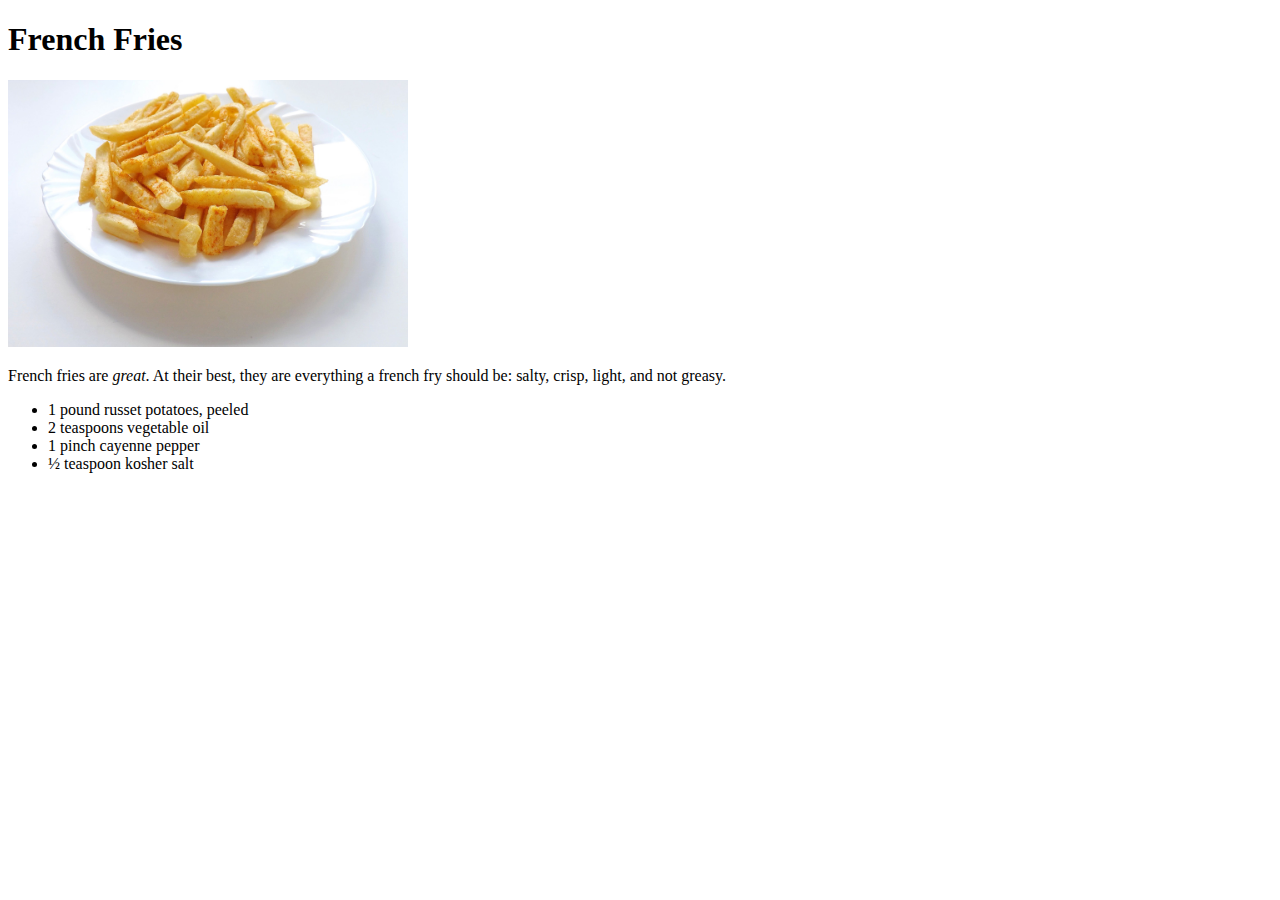
==== recipes/french-fries.html @ 107966e1 "Added new pages/images" ====
<!DOCTYPE html>
<html lang="en">
<head>
    <meta charset="UTF-8">
    <meta name="viewport" content="width=device-width, initial-scale=1.0">
    <title>French Fries</title>
</head>
<body>
    <h1>French Fries</h1>
    <img src="../img/french-fries.jpg" alt="French fries on a plate" width="400px" height="auto">
    <p>French fries are <em>great</em>. At their best, they are everything a french fry should be: salty, crisp, light, and not greasy.</p>
    <ul>
        <li>1 pound russet potatoes, peeled</li>
        <li>2 teaspoons vegetable oil</li>
        <li>1 pinch cayenne pepper</li>
        <li>½ teaspoon kosher salt</li>
    </ul>
</body>
</html>
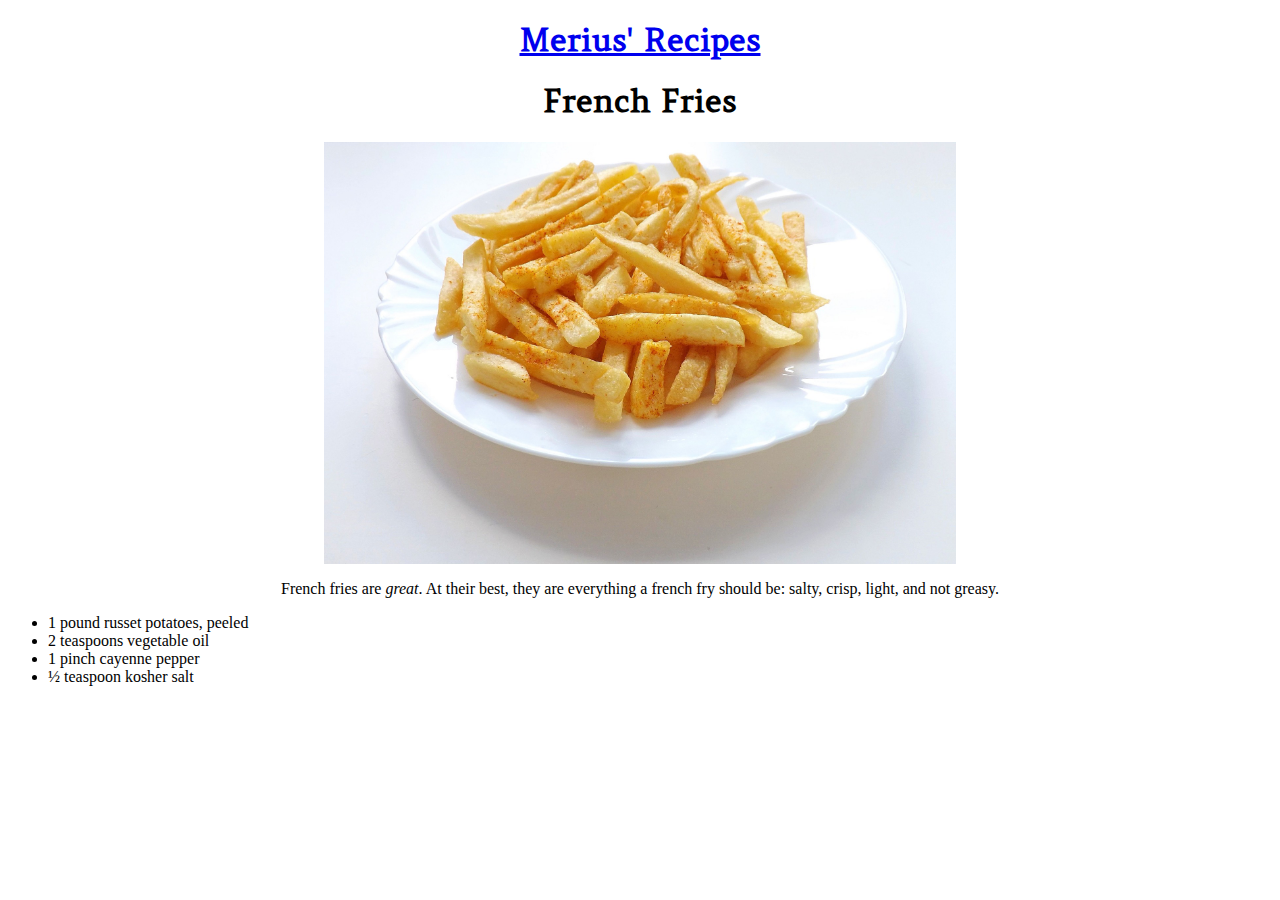
==== commit c323a141: "At this point I dont even knowwhat I'm doing" ====
--- a/recipes/french-fries.html
+++ b/recipes/french-fries.html
@@ -1,19 +1,31 @@
 <!DOCTYPE html>
 <html lang="en">
 <head>
+    <link href='https://fonts.googleapis.com/css?family=Amethysta' rel='stylesheet'>
+    <link rel="stylesheet" href="../styles.css">
     <meta charset="UTF-8">
     <meta name="viewport" content="width=device-width, initial-scale=1.0">
     <title>French Fries</title>
 </head>
 <body>
-    <h1>French Fries</h1>
-    <img src="../img/french-fries.jpg" alt="French fries on a plate" width="400px" height="auto">
-    <p>French fries are <em>great</em>. At their best, they are everything a french fry should be: salty, crisp, light, and not greasy.</p>
-    <ul>
-        <li>1 pound russet potatoes, peeled</li>
-        <li>2 teaspoons vegetable oil</li>
-        <li>1 pinch cayenne pepper</li>
-        <li>½ teaspoon kosher salt</li>
-    </ul>
+
+    <header>
+        <h1 class="title"><a href="../index.html">Merius' Recipes</a></h1>
+        <h1 class="title">French Fries</h1>
+    </header>
+    
+    <div class="presentation">
+        <img src="../img/french-fries.jpg" alt="French fries on a plate" class="image">
+        <p>French fries are <em>great</em>. At their best, they are everything a french fry should be: salty, crisp, light, and not greasy.</p>
+    </div>
+
+    <div class="list">
+        <ul>
+            <li>1 pound russet potatoes, peeled</li>
+            <li>2 teaspoons vegetable oil</li>
+            <li>1 pinch cayenne pepper</li>
+            <li>½ teaspoon kosher salt</li>
+        </ul>
+    </div>
 </body>
 </html>--- a/styles.css
+++ b/styles.css
@@ -0,0 +1,33 @@
+.title {
+    text-align: center;
+    font-family: Amethysta;
+}
+
+.links {
+ text-align: center;
+ display: inline-flex;
+ padding: auto;
+}
+
+.image {
+    display: block;
+    margin-left: auto;
+    margin-right: auto;
+    max-width: 50%;
+    max-height: 800px;
+}
+
+.imageHome {
+    margin: 0;
+    max-width: 50%;
+    max-height: 800px;
+}
+
+.imageHome:hover {
+    max-width: 55%;
+    max-height: 850px;
+}
+
+.presentation {
+    text-align: center;
+}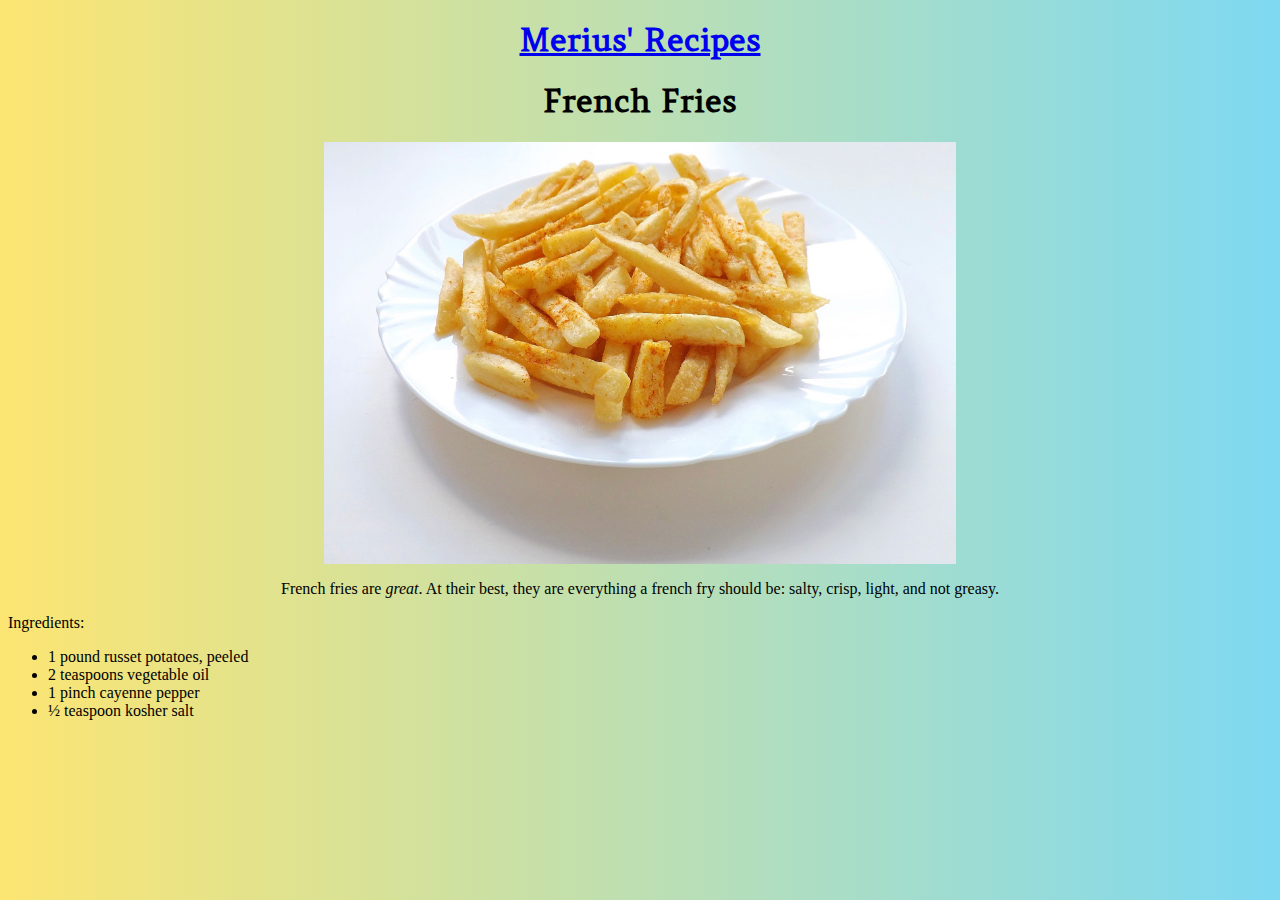
==== commit 5b4e3de2: "Final version" ====
--- a/recipes/french-fries.html
+++ b/recipes/french-fries.html
@@ -7,7 +7,7 @@
     <meta name="viewport" content="width=device-width, initial-scale=1.0">
     <title>French Fries</title>
 </head>
-<body>
+<body class="bg">
 
     <header>
         <h1 class="title"><a href="../index.html">Merius' Recipes</a></h1>
@@ -20,6 +20,7 @@
     </div>
 
     <div class="list">
+        <p class="prelist">Ingredients:</p>
         <ul>
             <li>1 pound russet potatoes, peeled</li>
             <li>2 teaspoons vegetable oil</li>
--- a/styles.css
+++ b/styles.css
@@ -1,12 +1,9 @@
+.bg {
+    background: linear-gradient(90deg, #fce572, #7ed9f2);
+}
 .title {
     text-align: center;
     font-family: Amethysta;
-}
-
-.links {
- text-align: center;
- display: inline-flex;
- padding: auto;
 }
 
 .image {
@@ -14,20 +11,48 @@
     margin-left: auto;
     margin-right: auto;
     max-width: 50%;
-    max-height: 800px;
+    max-height: auto;
 }
 
 .imageHome {
     margin: 0;
-    max-width: 50%;
-    max-height: 800px;
+    max-width: 24%;
+    max-height: auto;
 }
 
 .imageHome:hover {
-    max-width: 55%;
-    max-height: 850px;
+    max-width: 25%;
+    max-height: auto;
 }
 
 .presentation {
     text-align: center;
-}+}
+
+.links {
+    display:flex;
+    flex-direction: row;
+    justify-content: center;
+    font-size: 20px;
+    gap:20px;
+}
+
+.item {
+    display: flex;
+    flex-direction: column;
+    gap:10px;
+    align-items:center;
+    width: auto;
+    text-align: center;
+}
+.item img:hover {
+    transform: scale(1.05);
+    transition: all ease ;
+    border-radius: 15px;
+    box-shadow: 0 0 5px rgb(136, 219, 140);
+}
+
+.links img{
+    width: auto;
+    max-height: 350px;
+}
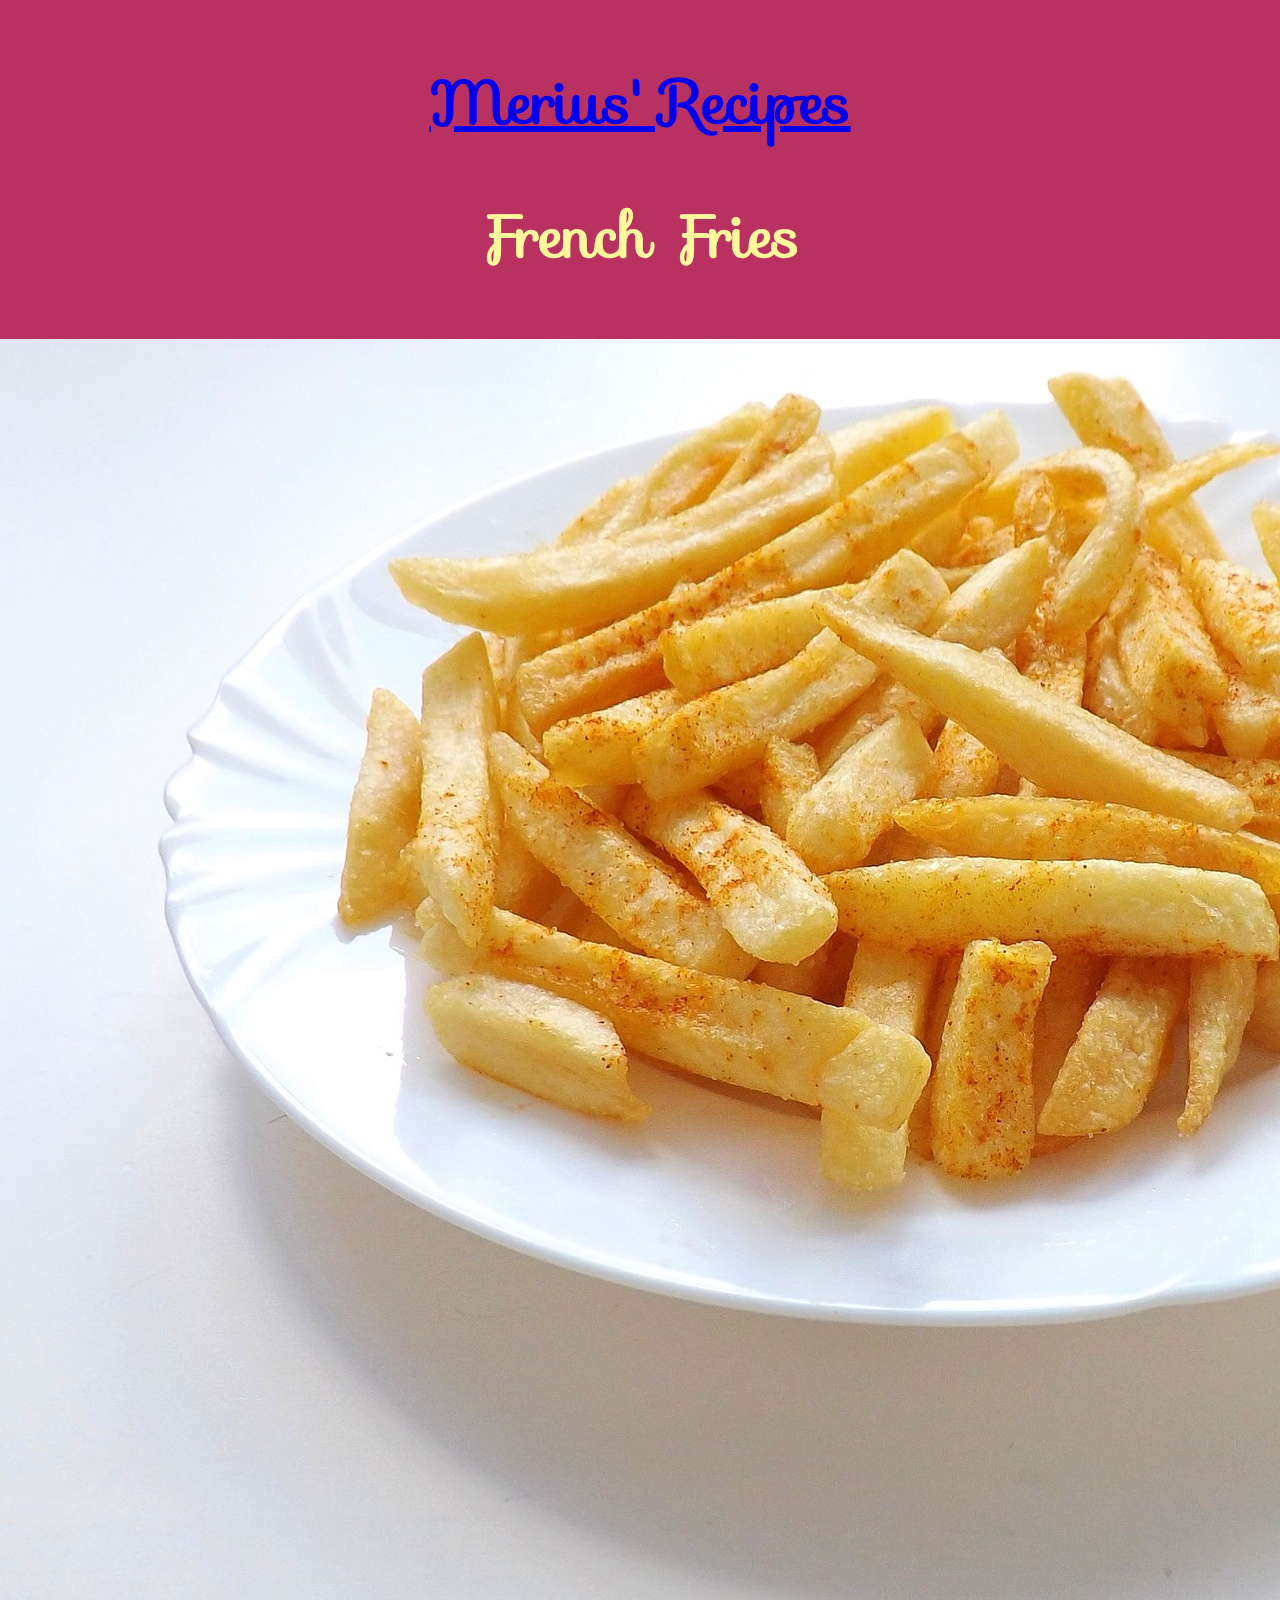
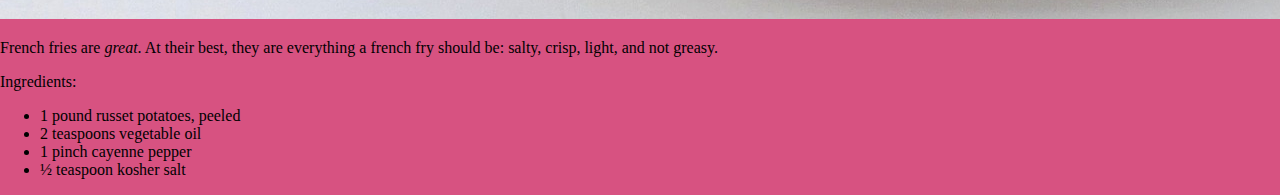
==== commit 0dee4414: "Major adjustments to landing page" ====
--- a/recipes/french-fries.html
+++ b/recipes/french-fries.html
@@ -1,7 +1,7 @@
 <!DOCTYPE html>
 <html lang="en">
 <head>
-    <link href='https://fonts.googleapis.com/css?family=Amethysta' rel='stylesheet'>
+    <link href='https://fonts.googleapis.com/css?family=Amethysta|Sofia' rel='stylesheet'>
     <link rel="stylesheet" href="../styles.css">
     <meta charset="UTF-8">
     <meta name="viewport" content="width=device-width, initial-scale=1.0">
--- a/styles.css
+++ b/styles.css
@@ -1,58 +1,50 @@
-.bg {
-    background: linear-gradient(90deg, #fce572, #7ed9f2);
-}
 .title {
     text-align: center;
-    font-family: Amethysta;
+    font-family: Sofia;
+    color: #FFF89C;
 }
 
-.image {
-    display: block;
-    margin-left: auto;
-    margin-right: auto;
-    max-width: 50%;
-    max-height: auto;
+body {
+    margin: 0;
+    background-color: #D75281;
 }
 
-.imageHome {
-    margin: 0;
-    max-width: 24%;
-    max-height: auto;
-}
-
-.imageHome:hover {
-    max-width: 25%;
-    max-height: auto;
-}
-
-.presentation {
-    text-align: center;
+header {
+    margin: 0 0;
+    padding: 15px;
+    background-color: #B93160;
+    font-size: 30px;
 }
 
 .links {
-    display:flex;
+    display: flex;
+    margin: 10px;
+    flex-wrap: wrap;
+    align-content: center;
+    justify-content: center;
+    align-items: center;
     flex-direction: row;
-    justify-content: center;
-    font-size: 20px;
-    gap:20px;
 }
 
 .item {
-    display: flex;
-    flex-direction: column;
-    gap:10px;
-    align-items:center;
-    width: auto;
+    margin: 10px 10px;
     text-align: center;
+    border: 6px solid #B93160;
 }
-.item img:hover {
-    transform: scale(1.05);
-    transition: all ease ;
-    border-radius: 15px;
-    box-shadow: 0 0 5px rgb(136, 219, 140);
+.item img {
+    max-width: 500px;
+    height: auto;
+    margin: 0 0 -5px 0;
 }
 
-.links img{
-    width: auto;
-    max-height: 350px;
+.item:hover {
+    transform: scale(1.05);
 }
+
+.item p {
+    margin: -3px;
+    padding: 10px;
+    background-color: #B93160;
+    color: #FFF89C;
+    font-size: 40px;
+}
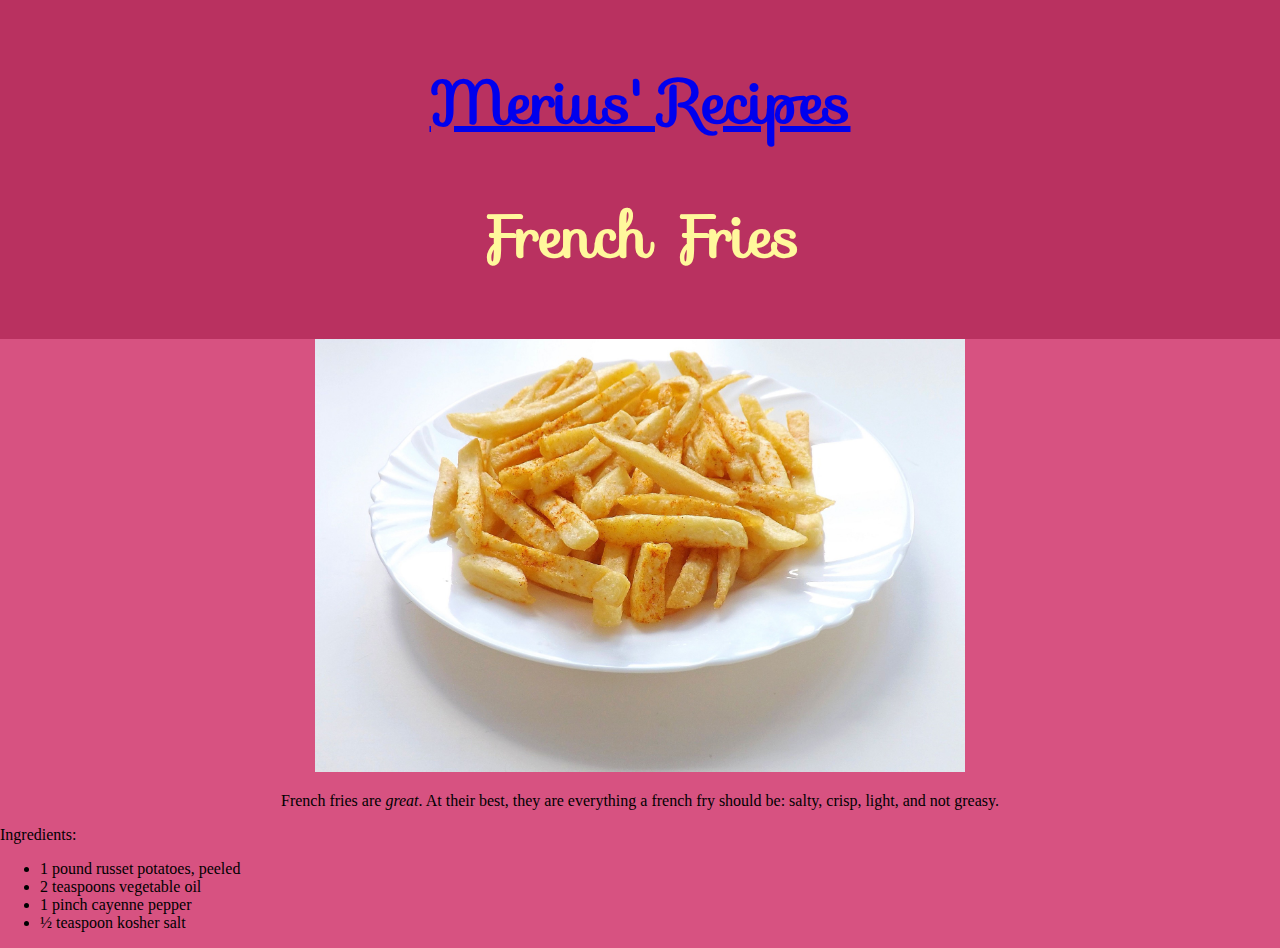
==== commit 6fd7c993: "?" ====
--- a/recipes/french-fries.html
+++ b/recipes/french-fries.html
@@ -4,14 +4,14 @@
     <link href='https://fonts.googleapis.com/css?family=Amethysta|Sofia' rel='stylesheet'>
     <link rel="stylesheet" href="../styles.css">
     <meta charset="UTF-8">
-    <meta name="viewport" content="width=device-width, initial-scale=1.0">
+    <meta name="viewport" content="device-width, initial-scale=1.0, user-scalable=no;">
     <title>French Fries</title>
 </head>
 <body class="bg">
 
-    <header>
-        <h1 class="title"><a href="../index.html">Merius' Recipes</a></h1>
-        <h1 class="title">French Fries</h1>
+    <header class="title">
+        <h1><a href="../index.html">Merius' Recipes</a></h1>
+        <h1>French Fries</h1>
     </header>
     
     <div class="presentation">
@@ -20,7 +20,7 @@
     </div>
 
     <div class="list">
-        <p class="prelist">Ingredients:</p>
+        <p>Ingredients:</p>
         <ul>
             <li>1 pound russet potatoes, peeled</li>
             <li>2 teaspoons vegetable oil</li>
--- a/styles.css
+++ b/styles.css
@@ -18,7 +18,7 @@
 
 .links {
     display: flex;
-    margin: 10px;
+    margin: 100px;
     flex-wrap: wrap;
     align-content: center;
     justify-content: center;
@@ -27,12 +27,12 @@
 }
 
 .item {
-    margin: 10px 10px;
+    margin: 15px;
     text-align: center;
     border: 6px solid #B93160;
 }
 .item img {
-    max-width: 500px;
+    max-width: 650px;
     height: auto;
     margin: 0 0 -5px 0;
 }
@@ -48,3 +48,12 @@
     color: #FFF89C;
     font-size: 40px;
 }
+
+.presentation {
+    text-align: center;
+}
+
+.image {
+    max-width: 650px;
+    
+}
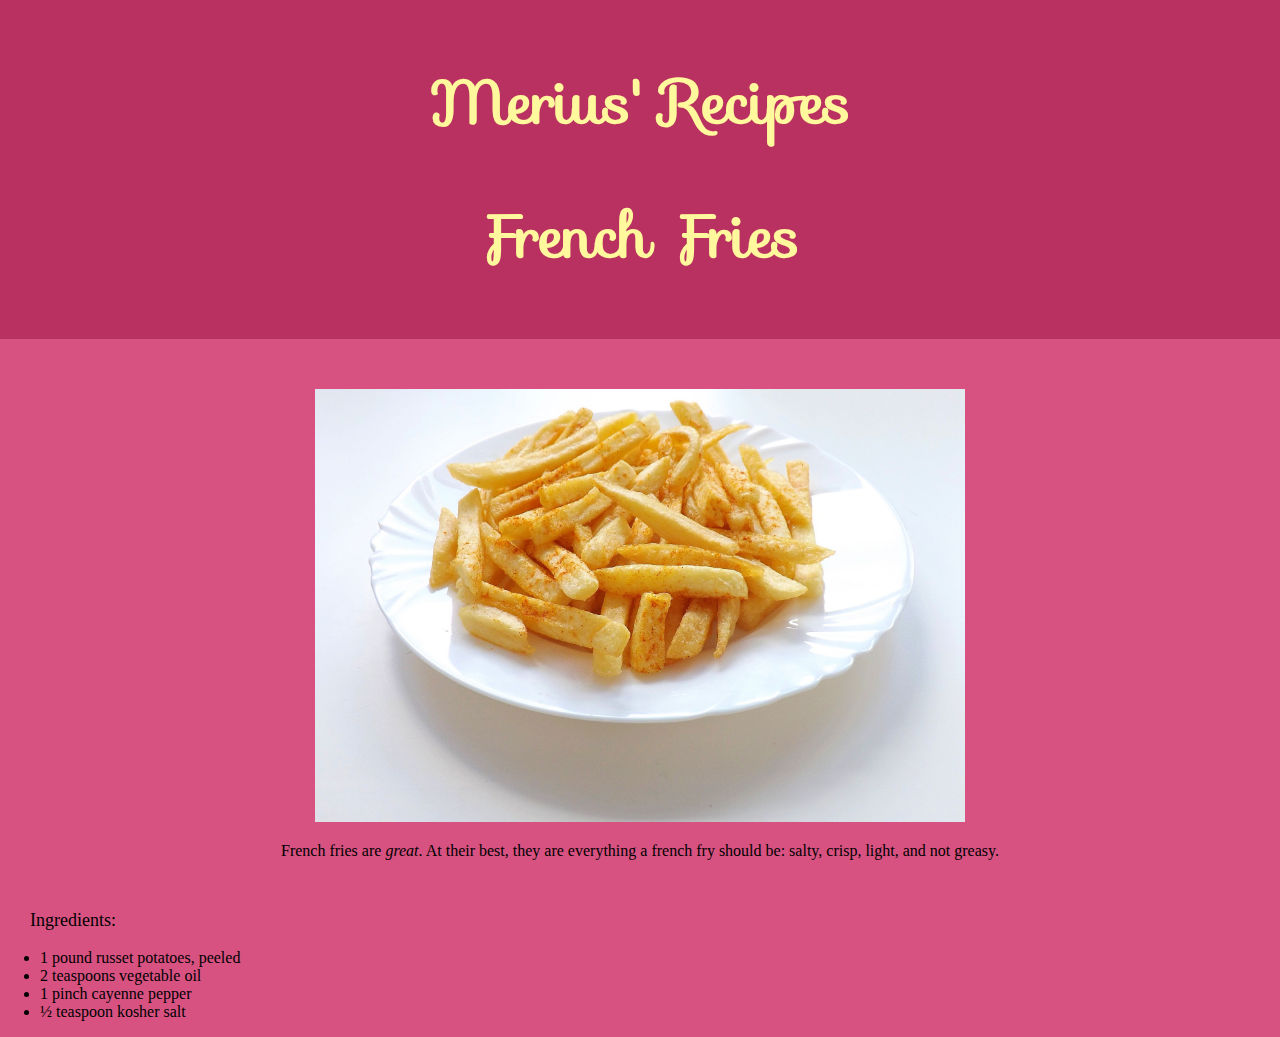
==== commit 17e8c683: "Modified viewport in <meta> tag" ====
--- a/recipes/french-fries.html
+++ b/recipes/french-fries.html
@@ -4,7 +4,7 @@
     <link href='https://fonts.googleapis.com/css?family=Amethysta|Sofia' rel='stylesheet'>
     <link rel="stylesheet" href="../styles.css">
     <meta charset="UTF-8">
-    <meta name="viewport" content="device-width, initial-scale=1.0, user-scalable=no;">
+    <meta name="viewport" content="width=device-width, initial-scale=1.0, user-scalable=no, minimum-scale=1.0, maximum-scale=1.0">
     <title>French Fries</title>
 </head>
 <body class="bg">
--- a/styles.css
+++ b/styles.css
@@ -51,9 +51,34 @@
 
 .presentation {
     text-align: center;
+    margin: 50px;
 }
 
 .image {
     max-width: 650px;
-    
 }
+
+.list p {
+    margin-left: 30px;
+    font-size: large;
+}
+
+.title a {
+    text-align: center;
+    font-family: Sofia;
+    color: #FFF89C;
+}
+
+.title a:link {
+    text-align: center;
+    font-family: Sofia;
+    color: #FFF89C;
+    text-decoration: none;
+}
+
+.title a:visited {
+    text-align: center;
+    font-family: Sofia;
+    color: #FFF89C;
+    text-decoration: none;
+}
